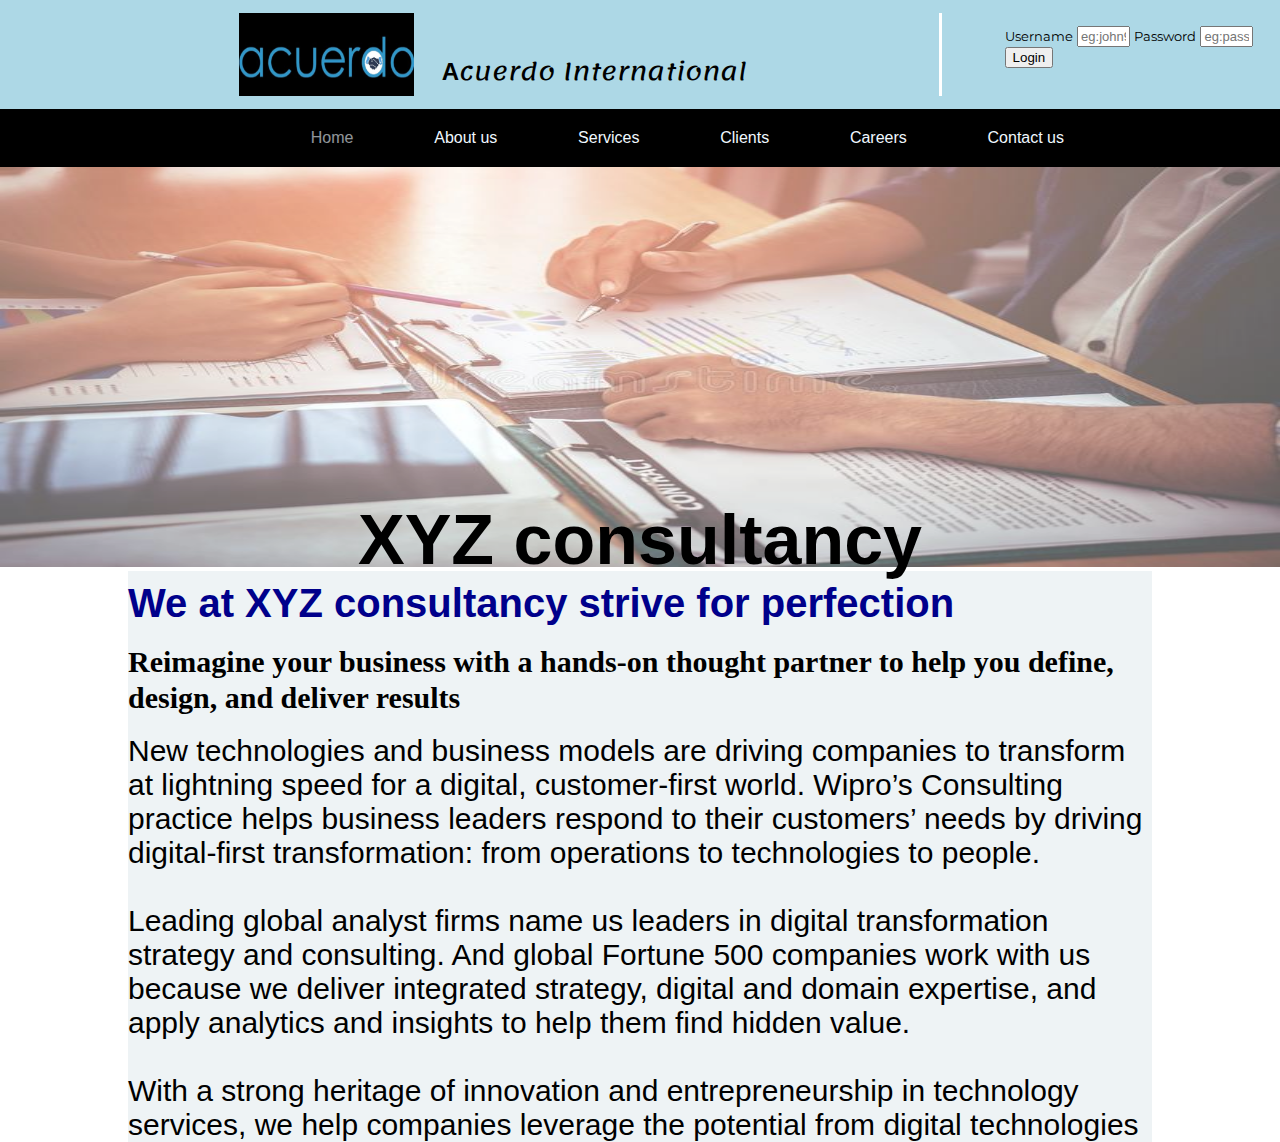
==== index.html @ 0d3e5d2b "Add files via upload" ====
<!DOCTYPE html>
<html lang="en">
<head>
    <meta charset="UTF-8">
    <meta name="viewport" content="width=device-width, initial-scale=1.0">
    <title>Index</title>
    <link rel="stylesheet" href="style.css">
    <link href="https://fonts.googleapis.com/css2?family=Lemonada:wght@500&display=swap" rel="stylesheet">
    <link href="https://fonts.googleapis.com/css2?family=Lemonada:wght@500&family=Montserrat&display=swap" rel="stylesheet">
</head>
<body>
    <header>
        
            <div class="container">
                <div class = "logo">
                    <img src="logo1.png" >
                    <p><strong>A</strong>cuerdo International</p>
                </div>
                <div class="user">
                    
                            <form action = "login.php" method = "post">
                                <label for="uid">Username</label>
                                <input type="text" name="uid" placeholder="eg:john98">
                                <label for="pwd">Password</label>
                                <input type="password" name="pwd" placeholder="eg:pass@12">
                                <button tyoe="submit">Login</button>
                            </form>
                     
                </div>
            </div>

            <nav>
                <ul>
                    <li id="current"><a href="index.html">Home</a></li>
                    <li><a href="about.html" >About us</a></li>
                    <li><a href="services.html">Services</a></li>
                    <li><a href="clients.html">Clients</a></li>
                    <li><a href="career.php">Careers</a></li>
                    <li><a href="contact.html">Contact us</a></li>
                    
                </ul>
            </nav>    
    </header>
        <img src="stk1.jpg" id="img1" width="100%" height="400">
        <div class="centeredx" id="bg1">
            XYZ consultancy
    </div>
    <div  class="container0">
        <h1 class="head1" >We at XYZ consultancy strive for perfection </h1>
        <br>
        <h4 class="head4" >Reimagine your business with a hands-on thought partner to help you define, design, and deliver results 
</h4>
<br>
    <p id="tx1">
New technologies and business models are driving companies to transform at lightning speed for a digital, customer-first world. Wipro’s Consulting practice helps business leaders respond to their customers’ needs by driving digital-first transformation: from operations to technologies to people.<br>
<br>
Leading global analyst firms name us leaders in digital transformation strategy and consulting. And global Fortune 500 companies work with us because we deliver integrated strategy, digital and domain expertise, and apply analytics and insights to help them find hidden value.<br>
<br>
With a strong heritage of innovation and entrepreneurship in technology services, we help companies leverage the potential from digital technologies
    </p>
</div>
</div>
</body>
</html>
---- style.css ----
*
{
	box-sizing: border-box;
	font-family: Arial, Helvetica, sans-serif;
	margin:0;
}
.container,.logo{
	display:flex;
	flex-direction:row;
}
.container{
	width:100%;
	background-color: lightblue;
	padding:1%;
	/* margin-top:.5%; */
}
input{
	width:20%;
	font-size: small;
}
label{
	font-size: small;
	font-family: 'Montserrat', sans-serif;
}
.user form{
	float:right;
	margin-top:5%;
}
/*.user form {*/
/*    margin-top: 5%;*/
/*    display: flex;*/
/*    flex-direction: row;*/
/*    margin-left: -20%;*/
/*}*/
.logo img{
	width:25%;
}
.logo p{
	font-size: x-large;
	margin-top:5%;
	padding-left:4%;
	font-family: 'Lemonada', cursive;
	
}
.logo{
	margin-right:5%;
	padding-left:18%;
	border-right:3px solid white;
}
nav ul{
	display:flex;
	flex-direction:row;
	background-color: black;
	margin-left:18%;
}
nav ul li{
	list-style: none;
	padding:2% 4% 2% 4%;
}
nav ul li a{
	text-decoration:none;
	color :aliceblue;
}
nav{
	background-color: black;
}
nav ul li:hover {
	background-color: rgb(90, 131, 124);

}
#current{
	background-color: black;
	opacity: 0.6;
}
/* about page */
#heading{
	font-size: 60px;
	font-weight: 50px;
	text-shadow: 5px 5px 10px black;
	text-align: center;
	padding:1%;
}
.acontainer{
	margin-top:1%;
	display: flex;
	flex-direction: row;
	width: 90%;
	margin-right: 5%;
	margin-left: 5%;
	background-color: rgb(255, 236, 208); /*the color of the container*/
	padding:20px;
}
.acontainer .aimg{
	margin-right:1%;
	width:49%;
	height: auto;
	border-left:10px solid crimson;  /*that line to the left of the container*/
	border-radius: 5px;
	
}
.acontainer .aimg img{
	width: 100%;
	height: 100%;
	padding-left:10px;
}
.acontainer .abody{
	margin-left:1%;
	width: 49%;
	
}
.acontainer .abody h3{
	font-size: x-large;
	padding-bottom:5px;
}
.acontainer .abody p{
	font-size:large;
	padding-top:10px;
	letter-spacing: .1rem;
	font-family: 'Montserrat', sans-serif;
}
::-webkit-scrollbar {
  width: 10px;
}
::-webkit-scrollbar-track {
  box-shadow: inset 0 0 0px purple; 
  border-radius: 6px;
}
::-webkit-scrollbar-thumb {
  background: teal; 
  border-radius: 6px;
}
::-webkit-scrollbar-thumb:hover {
  background:teal;
}
.bgr3
{
	text-align: center;
	font-size: 40px;
	color: aliceblue;
	margin-left: 5%;
	margin-right: 5%;
	background:
		linear-gradient(-135deg, rgb(34, 76, 152) 10%, transparent),
		repeating-linear-gradient(45deg, rgba(34, 76, 152, 1) 0%, rgba(31, 48, 94, 0.6) 5%, transparent 5%, transparent 10%),
		repeating-linear-gradient(-45deg, rgba(34, 76, 152, 0.4) 0%, rgba(31, 48, 94, 0.5) 5%, transparent 5%, transparent 10%);
	background-color: rgba(34, 76, 152, 0.25);
	height: 500px;
}
.bgr4
{
	margin-left: 5%;
	margin-right: 5%;
	font-size: 40px;
	text-align: center;
	background-image: url("images/clients.jpg");
}
.bgr5
{
	margin-left: 5%;
	margin-right: 5%;
	font-size: 40px;
	text-align: center;
	color: aliceblue;
	background-image: url("images/contact.png");
}
#imgf
{
	width: 500px;
	height: 400px;
	margin-top:100px; 
	margin-right:20px; 
	float: right;
	transform: translate(+5%, -40%);
}
h1
{
	padding-top: 10px;
}
#txt
{
	text-align: left;
}
.centeredx {
  position: absolute;
  top: 60%;
  left: 50%;
  font-size: 70px;
  font-weight: bolder;
  transform: translate(-50%, -50%);
}
.centeredx1 {
  position: absolute;
  top: 60%;
  left: 50%;
  font-size: 70px;
  font-weight: bolder;
  transform: translate(-130%, -50%);
}
.centeredx2 {
  position: absolute;
  top: 60%;
  left: 50%;
  font-size: 70px;
  font-weight: bolder;
  transform: translate(-50%, +900%);
}
#img1
{
	opacity: 0.8;
}
#im
{
	width:1920px;
}
#img2
{
	opacity: 0.9;
}
#tx1
{
	font-size: 30px;
}
.container0
{
	margin-left: 10%;
	margin-right: 10%;
	background-color: #EEF3F5 ;
	font-family: 'Akkurat-Italic';
}
.head1
{
	text-align: left;
	color: darkblue;
	font-size: 40px;
}
.head4
{
	font-family: 'Akkurat-Italic';
    line-height: 36px;
    font-size: 30px !important;
}
em
{
	color: green;
}
.centeredy {
	color:black ;
  position: absolute;
  top: 185%;
  left: 50%;
  font-size: 70px;
  background-color: #696E7D;
  border-radius: 20% 20% 20% 20%;
  transform: translate(-98%, -50%);
}
.flex-container {
  display: flex;
  white-space: nowrap;
}
.flex-container2 {
  display: flex;
  white-space: nowrap;
}

.flex-container div {
  margin-bottom: 5%;
  padding: 5%;
  margin-right: 20%;
  font-size: 30px;
}
.flex-container2 div {
  margin-bottom: 5%;
  padding: 5%;
  margin-right: 6%;
  font-size: 30px;
}
#sz
{
	width: 100%;
	opacity: 0.6;
	height: 500px;
}
.fa {
  /* padding: 20px; */
  font-size: 30px;
  /* width: 100%; */
  text-align: center;
  text-decoration: none;
}
.fa-facebook {
  background: #3B5998;
  color: white;
}

.fa-google {
  background: #dd4b39;
  color: white;
}

.fa-linkedin {
  background: #007bb5;
  color: white;
}
.fa-instagram {
  background: #125688;
  color: white;
}
/*for the droupdown at logout*/
.dropbtn {
	background-color: white;
	color: blue;
	padding: 16px;
	font-size: 16px;
	border: none;
	cursor: pointer;
	border-radius: 15px;
  }
  
  .dropdown {
	position: relative;
	display: inline-block;
	margin-left:20%;
  }
  
  .dropdown-content {
	display: none;
	position: absolute;
	background-color: #f9f9f9;
	min-width: 160px;
	box-shadow: 0px 8px 16px 0px rgba(0,0,0,0.2);
	z-index: 1;
  }
  
  .dropdown-content a {
	color: black;
	padding: 12px 16px;
	text-decoration: none;
	display: block;
  }
  
  .dropdown-content a:hover {background-color: #f1f1f1}
  
  .dropdown:hover .dropdown-content {
	display: block;
  }
  
  .dropdown:hover .dropbtn {
	background-color: white;
  }
  .tthead{
	  background-color: rgba(78, 207, 216, 0.24);
  }
  .tthead h1{
	  text-align: center;
	  padding:1%;
	  
  }
  .tthead span{
	  color:rgb(248, 68, 23);
  }
.login_time , .logout_time{
	margin-left:20%;
}
/* career page filter */

#moredetails {
	width: 100%;
	padding:10px;
	text-align: center;
	background-color: lightblue;
	margin-top: 20px;
	  display:none;
  }
  #moredetails table th{
	  width:3%;
	  padding:1%;
	  border-right:1px solid black;
  }
  #moredetails table td{
	 
	  border-right:1px solid black;
  }
  #moredetails button{
	  margin-left:2%;
	  width:5%;
	  float:left;
	  
  }
  .options{
	  display:flex;
	  flex-direction: row;
  }
  #f1{
	  display:none;
  }
  #filtering{
	  display:none;
  }
/* for registration from in adminpage */
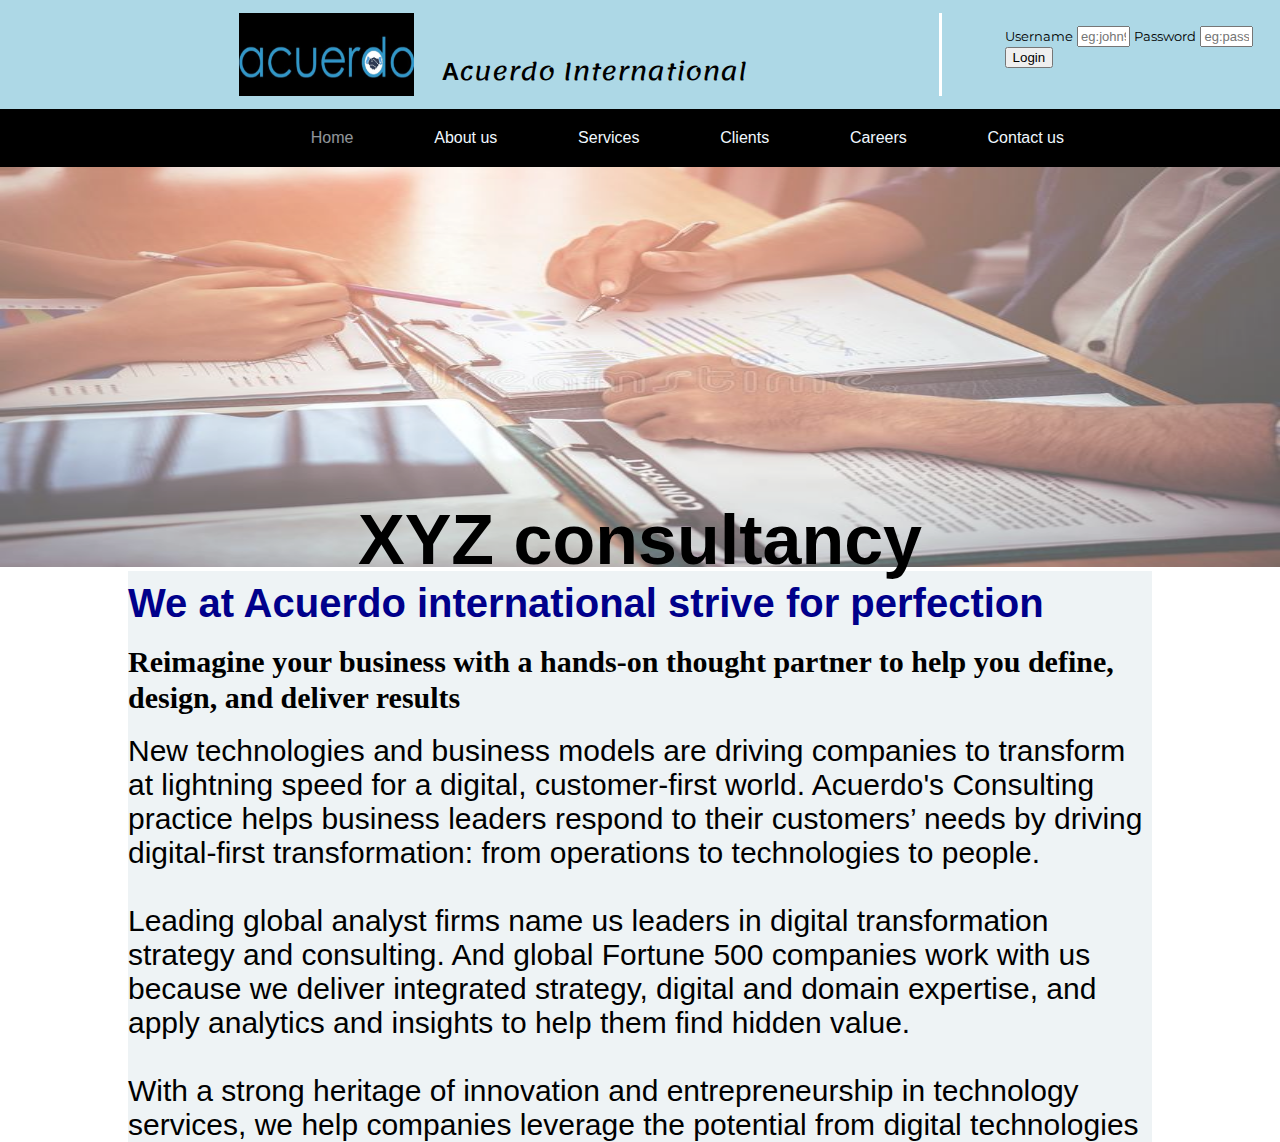
==== commit e8df66a8: "Update index.html" ====
--- a/index.html
+++ b/index.html
@@ -46,13 +46,13 @@
             XYZ consultancy
     </div>
     <div  class="container0">
-        <h1 class="head1" >We at XYZ consultancy strive for perfection </h1>
+        <h1 class="head1" >We at Acuerdo international strive for perfection </h1>
         <br>
         <h4 class="head4" >Reimagine your business with a hands-on thought partner to help you define, design, and deliver results 
 </h4>
 <br>
     <p id="tx1">
-New technologies and business models are driving companies to transform at lightning speed for a digital, customer-first world. Wipro’s Consulting practice helps business leaders respond to their customers’ needs by driving digital-first transformation: from operations to technologies to people.<br>
+New technologies and business models are driving companies to transform at lightning speed for a digital, customer-first world. Acuerdo's Consulting practice helps business leaders respond to their customers’ needs by driving digital-first transformation: from operations to technologies to people.<br>
 <br>
 Leading global analyst firms name us leaders in digital transformation strategy and consulting. And global Fortune 500 companies work with us because we deliver integrated strategy, digital and domain expertise, and apply analytics and insights to help them find hidden value.<br>
 <br>
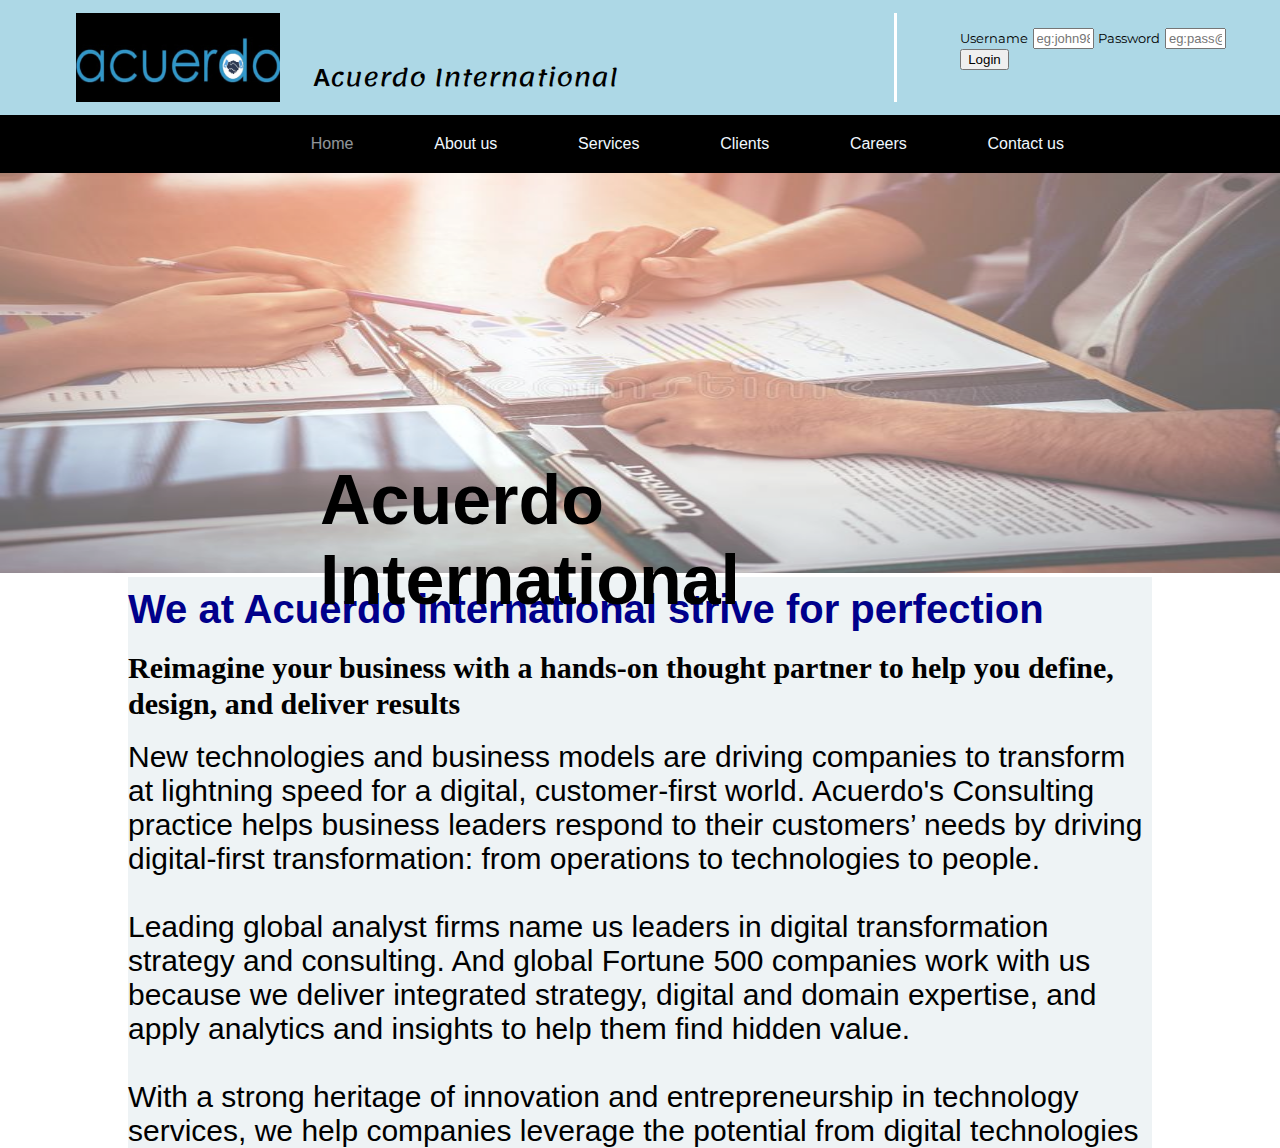
==== commit 05fd5829: "modified" ====
--- a/index.html
+++ b/index.html
@@ -28,7 +28,7 @@
                      
                 </div>
             </div>
-
+            <div class = "menu" style="font-size:30px;cursor:pointer" onclick="openNav()">&#9776</div>
             <nav>
                 <ul>
                     <li id="current"><a href="index.html">Home</a></li>
@@ -40,10 +40,38 @@
                     
                 </ul>
             </nav>    
+            <div id="mySidenav" class="sidenav">
+			    <a href="javascript:void(0)" class="closebtn" onclick="closeNav()">&times;</a>
+                <a href="index.html">Home</a>
+                <a href="about.html">About us</a>
+                <a href="services.html">Services</a>
+                <a href="clients.html">Clients</a>
+                <a href="career.php">Careers</a>
+                <a href="contact.html">Contact us</a>
+                <br><br><br>
+                <form action="login.php" method = "post">
+                    <a href=""><label for="uid">Username</label></a>
+                    <input type="text" name="uid" placeholder="eg:john98"><br>
+                    <a href=""><label for="pwd">Password</label></a>
+                    <input type="password" name="pwd" placeholder="eg:pass@12"><br>
+                    <button tyoe="submit">Login</button>
+                </form>
+		</div>
+        <script>
+            function openNav() {
+                document.getElementById("mySidenav").style.width = "250px";
+                // document.getElementById("inavigation,inbody,footer,marquee").style.marginLeft = "250px";
+            }
+
+            function closeNav() {
+                document.getElementById("mySidenav").style.width = "0";
+                // document.getElementById("inavigation,inbody,footer,marquee").style.marginLeft= "0";
+            }
+        </script>
     </header>
         <img src="stk1.jpg" id="img1" width="100%" height="400">
         <div class="centeredx" id="bg1">
-            XYZ consultancy
+            Acuerdo International
     </div>
     <div  class="container0">
         <h1 class="head1" >We at Acuerdo international strive for perfection </h1>
--- a/style.css
+++ b/style.css
@@ -26,12 +26,12 @@
 	float:right;
 	margin-top:5%;
 }
-/*.user form {*/
-/*    margin-top: 5%;*/
-/*    display: flex;*/
-/*    flex-direction: row;*/
-/*    margin-left: -20%;*/
-/*}*/
+/*.user form {
+    margin-top: 5%;
+    display: flex;
+    flex-direction: row;
+    margin-left: -20%;
+}*/
 .logo img{
 	width:25%;
 }
@@ -44,7 +44,7 @@
 }
 .logo{
 	margin-right:5%;
-	padding-left:18%;
+	padding-left:5%;
 	border-right:3px solid white;
 }
 nav ul{
@@ -314,13 +314,16 @@
 	border: none;
 	cursor: pointer;
 	border-radius: 15px;
+	width:200%;
   }
   
   .dropdown {
-	position: relative;
-	display: inline-block;
-	margin-left:20%;
-  }
+    position: relative;
+    display: inline-block;
+    margin-left: 10%;
+    margin-right: 10%;
+    width: 10%;
+}
   
   .dropdown-content {
 	display: none;
@@ -397,3 +400,89 @@
 	  display:none;
   }
 /* for registration from in adminpage */
+.sidenav {
+	height: 100%;
+	width: 0;
+	position: fixed;
+	z-index: 1;
+	top: 0;
+	left: 0;
+	background-color: white;
+	overflow-x: hidden;
+	transition: 0.5s;
+	padding-top: 60px;
+  }
+  
+.sidenav a {
+	padding: 8px 8px 8px 32px;
+	text-decoration: none;
+	font-size: 25px;
+	color: black;
+	display: block;
+	transition: 0.3s;
+}
+  
+.sidenav a:hover {
+	color: #f1f1f1;
+}
+  
+ .sidenav .closebtn {
+	position: absolute;
+	top: 0;
+	right: 25px;
+	font-size: 36px;
+	margin-left: 50px;
+}
+.menu{
+	display: none;
+}
+@media screen and (max-width : 768px){
+.menu{
+	display: block;
+}
+	nav{
+		display: none;
+	} 
+	.user{
+		display: none;
+	}
+	.sidenav {padding-top: 15px;}
+  .sidenav a {font-size: 18px;}
+  .dropdown{
+	  display:none;
+  }
+  .logo{
+	  border:none;
+  }
+  .logo img{width:30%;}
+  form input {
+    width: 70%;
+    font-size: small;
+}
+.centeredx {
+    position: absolute;
+    width: 57%;
+    top: 45%;
+    left: 50%;
+    font-size: 41px;
+    font-weight: bolder;
+    transform: translate(-50%, -50%);
+}
+.centeredx1 {
+    position: absolute;
+    width: 57%;
+    top: 45%;
+    left: 50%;
+    font-size: 41px;
+    font-weight: bolder;
+    transform: translate(-50%, -50%);
+}
+#imgf {
+    width: 100%;
+    height: auto;
+    margin-top: 100px;
+    margin-right: 20px;
+    float: right;
+    transform: translate(+5%, -40%);
+}
+}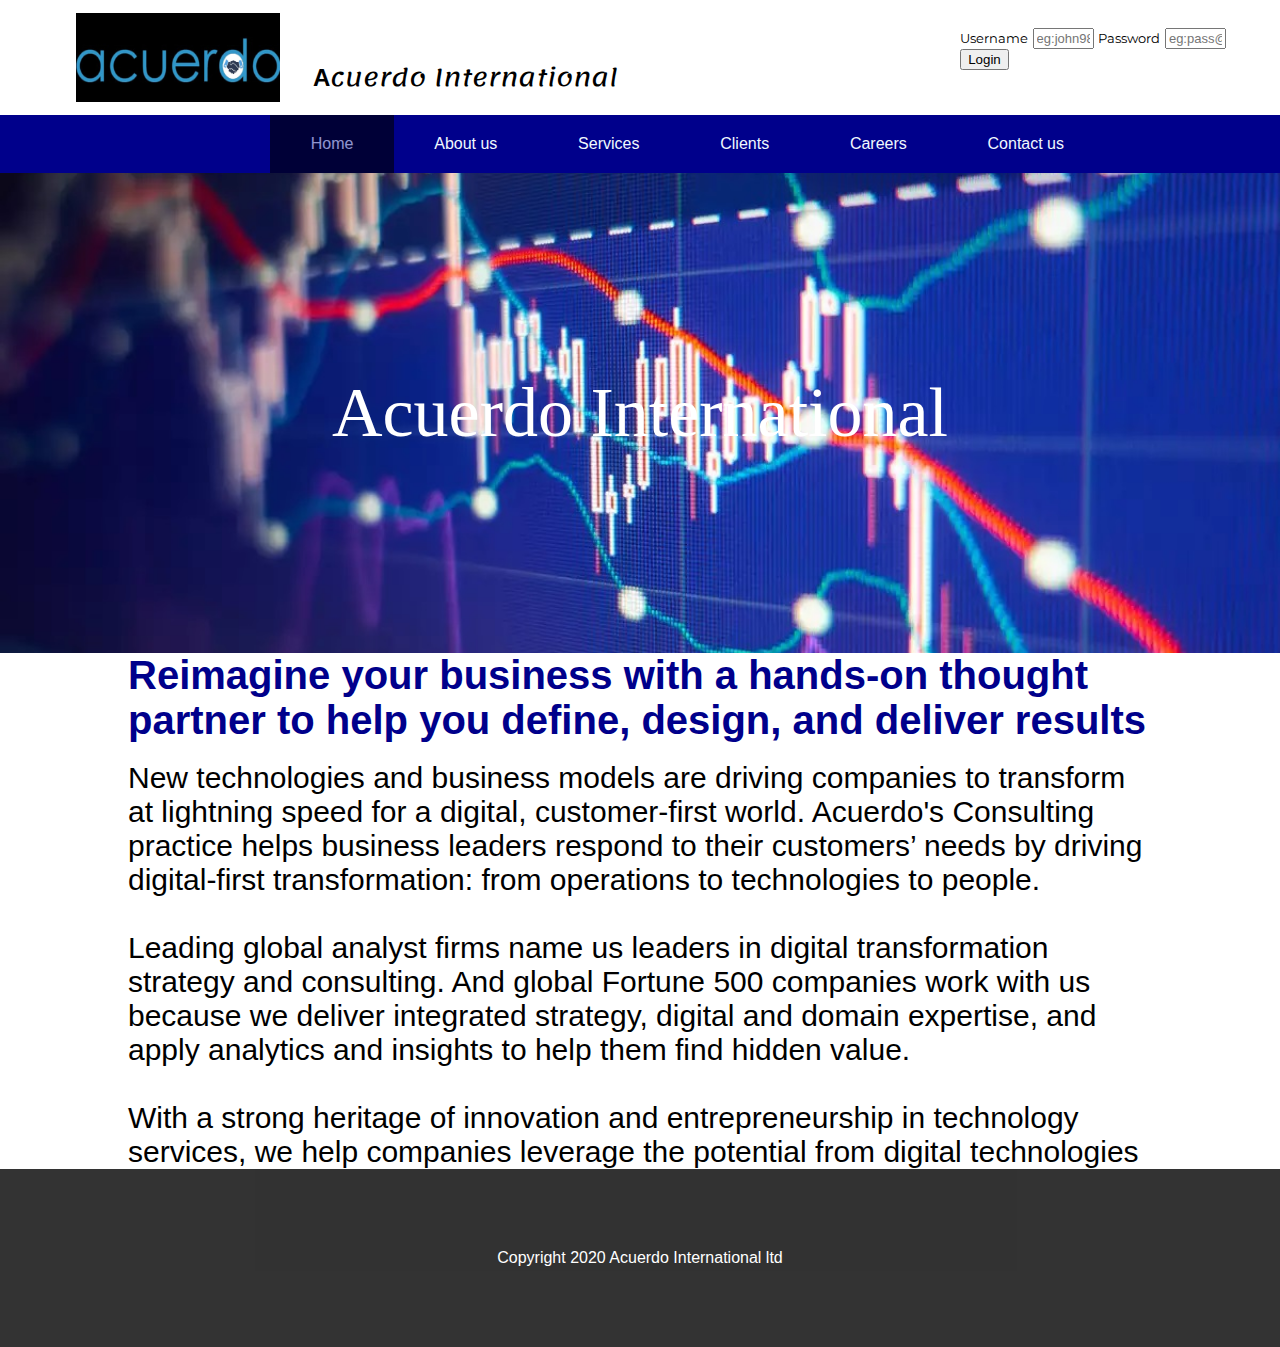
==== commit bda279f5: "modified login modules, responsiveness, added chaning password" ====
--- a/index.html
+++ b/index.html
@@ -69,14 +69,11 @@
             }
         </script>
     </header>
-        <img src="stk1.jpg" id="img1" width="100%" height="400">
-        <div class="centeredx" id="bg1">
+        <div  id="head" class="fit_img">
             Acuerdo International
     </div>
     <div  class="container0">
-        <h1 class="head1" >We at Acuerdo international strive for perfection </h1>
-        <br>
-        <h4 class="head4" >Reimagine your business with a hands-on thought partner to help you define, design, and deliver results 
+        <h4 class="head1" >Reimagine your business with a hands-on thought partner to help you define, design, and deliver results 
 </h4>
 <br>
     <p id="tx1">
@@ -89,4 +86,7 @@
 </div>
 </div>
 </body>
+<footer>
+    Copyright 2020 Acuerdo International ltd
+</footer>
 </html>
--- a/style.css
+++ b/style.css
@@ -10,7 +10,7 @@
 }
 .container{
 	width:100%;
-	background-color: lightblue;
+	background-color: white;
 	padding:1%;
 	/* margin-top:.5%; */
 }
@@ -50,7 +50,7 @@
 nav ul{
 	display:flex;
 	flex-direction:row;
-	background-color: black;
+	background-color:darkblue;
 	margin-left:18%;
 }
 nav ul li{
@@ -62,7 +62,7 @@
 	color :aliceblue;
 }
 nav{
-	background-color: black;
+	background-color: darkblue;
 }
 nav ul li:hover {
 	background-color: rgb(90, 131, 124);
@@ -122,15 +122,26 @@
   width: 10px;
 }
 ::-webkit-scrollbar-track {
-  box-shadow: inset 0 0 0px purple; 
+  box-shadow: inset 0 0 0px crimson; 
   border-radius: 6px;
 }
 ::-webkit-scrollbar-thumb {
-  background: teal; 
+  background: crimson; 
   border-radius: 6px;
 }
 ::-webkit-scrollbar-thumb:hover {
-  background:teal;
+  background: red;
+}
+footer
+{
+	background-color:black;
+	opacity: 0.8; 
+	color: white;
+	padding: 80px;
+	text-align: center;
+position: absolute;
+bottom: 10;
+width: 100%;
 }
 .bgr3
 {
@@ -184,9 +195,17 @@
   position: absolute;
   top: 60%;
   left: 50%;
+  font-size: 50px;
+  font-weight: bolder;
+  text-align: center;
+  transform: translate(-50%, -50%);
+}
+.centeredx0 {
+  width: 100%;
+  padding: 100px;
   font-size: 70px;
   font-weight: bolder;
-  transform: translate(-50%, -50%);
+  background-image: url("stk3.jpg");
 }
 .centeredx1 {
   position: absolute;
@@ -197,12 +216,68 @@
   transform: translate(-130%, -50%);
 }
 .centeredx2 {
-  position: absolute;
-  top: 60%;
-  left: 50%;
   font-size: 70px;
   font-weight: bolder;
-  transform: translate(-50%, +900%);
+  text-align: center;
+  background-attachment: fixed;
+  background-repeat: no-repeat;
+  background-size: cover;
+  background-position: center;
+  padding: 150px;
+   background-image: url("stk10.jpg");
+}
+#head
+{
+	font-size: 70px;
+	color: white;
+	font-family: "Times New Roman";
+	text-align: center;
+}
+.fit_img
+{
+background-attachment: fixed;
+  background-repeat: no-repeat;
+  background-size: cover;
+  background-position: center;
+  padding: 200px;
+  background-image: url("images/pic1.jpg");
+}
+.fit_img-about
+{
+	background-attachment: fixed;
+  background-repeat: no-repeat;
+  background-size: cover;
+  background-position: center;
+  padding: 150px;
+	background-image: url("images/pic3.jpg");
+}
+
+.fit_img-services
+{
+	background-attachment: fixed;
+  background-repeat: no-repeat;
+  background-size: cover;
+  background-position: center;
+  padding: 150px;
+	background-image: url("stk5.jpg");
+}
+.fit_img-clients
+{
+	background-attachment: fixed;
+  background-repeat: no-repeat;
+  background-size: cover;
+  background-position: center;
+  padding: 150px;
+	background-image: url("images/pic4.jpg");
+}
+.fit_img-contact
+{
+	background-attachment: fixed;
+  background-repeat: no-repeat;
+  background-size: cover;
+  background-position: center;
+  padding: 150px;
+	background-image: url("images/pic2.jpg");
 }
 #img1
 {
@@ -224,7 +299,6 @@
 {
 	margin-left: 10%;
 	margin-right: 10%;
-	background-color: #EEF3F5 ;
 	font-family: 'Akkurat-Italic';
 }
 .head1
@@ -237,21 +311,25 @@
 {
 	font-family: 'Akkurat-Italic';
     line-height: 36px;
-    font-size: 30px !important;
+    text-align: left;
+    font-size: 40px;
 }
 em
 {
 	color: green;
 }
 .centeredy {
+	background-image: url("stk4.jpg");
+	width: 100%;
+	padding: 100px;
+	background-attachment: fixed;
+  background-repeat: no-repeat;
+  background-size: cover;
+  background-position: center;
 	color:black ;
   position: absolute;
-  top: 185%;
-  left: 50%;
   font-size: 70px;
   background-color: #696E7D;
-  border-radius: 20% 20% 20% 20%;
-  transform: translate(-98%, -50%);
 }
 .flex-container {
   display: flex;
@@ -287,24 +365,55 @@
   text-align: center;
   text-decoration: none;
 }
+#push{
+	padding: 10px;
+	text-decoration: none;
+	color: red;
+	font-size: x-large;
+}
+/*#push
+{
+	margin-right: 45%;
+	margin-bottom: 5%;
+}
 .fa-facebook {
   background: #3B5998;
   color: white;
+  float: right;
+  padding-top: 50px;
+  padding-bottom: 50px;
+  padding-right: 100px;
+  padding-left:100px;
 }
 
 .fa-google {
   background: #dd4b39;
   color: white;
+  float: right;
+  padding-top: 50px;
+  padding-bottom: 50px;
+  padding-right: 100px;
+  padding-left:100px;
 }
 
 .fa-linkedin {
   background: #007bb5;
   color: white;
+  float: right;
+  padding-top: 50px;
+  padding-bottom: 50px;
+  padding-right: 100px;
+  padding-left:100px;
 }
 .fa-instagram {
   background: #125688;
   color: white;
-}
+  float: right;
+  padding-top: 50px;
+  padding-bottom: 50px;
+  padding-right: 100px;
+  padding-left:100px;
+}*/
 /*for the droupdown at logout*/
 .dropbtn {
 	background-color: white;
@@ -485,4 +594,59 @@
     float: right;
     transform: translate(+5%, -40%);
 }
-}+.dropbtn {
+	display:none;
+    background-color: white;
+    color: blue;
+    padding: 16px;
+    font-size: 16px;
+    border: none;
+    cursor: pointer;
+    border-radius: 15px;
+    width: 100%;
+}
+#head {
+    font-size: 35px;
+    color: white;
+    font-family: "Times New Roman";
+    /* text-align: center; */
+}
+.centeredx2 {
+    font-size: 40px;
+    font-weight: bolder;
+    /* text-align: center; */
+    background-attachment: fixed;
+    background-repeat: no-repeat;
+    background-size: cover;
+    background-position: center;
+    padding: 150px;
+    background-image: url(stk10.jpg);
+}
+.centeredy {
+    background-image: url(stk4.jpg);
+    width: 100%;
+    padding: 31px;
+    background-attachment: fixed;
+    background-repeat: no-repeat;
+    background-size: cover;
+    background-position: center;
+    color: black;
+    position: absolute;
+    font-size: 35px;
+    background-color: #696E7D;
+}
+.flex-container div {
+    margin-bottom: 5%;
+    padding: 5%;
+    margin-right: 8%;
+    font-size: 9px;
+}
+.flex-container2 div {
+    margin-bottom: 5%;
+    padding: 5%;
+    margin-right: 6%;
+    font-size: 9px;
+}
+
+
+}
